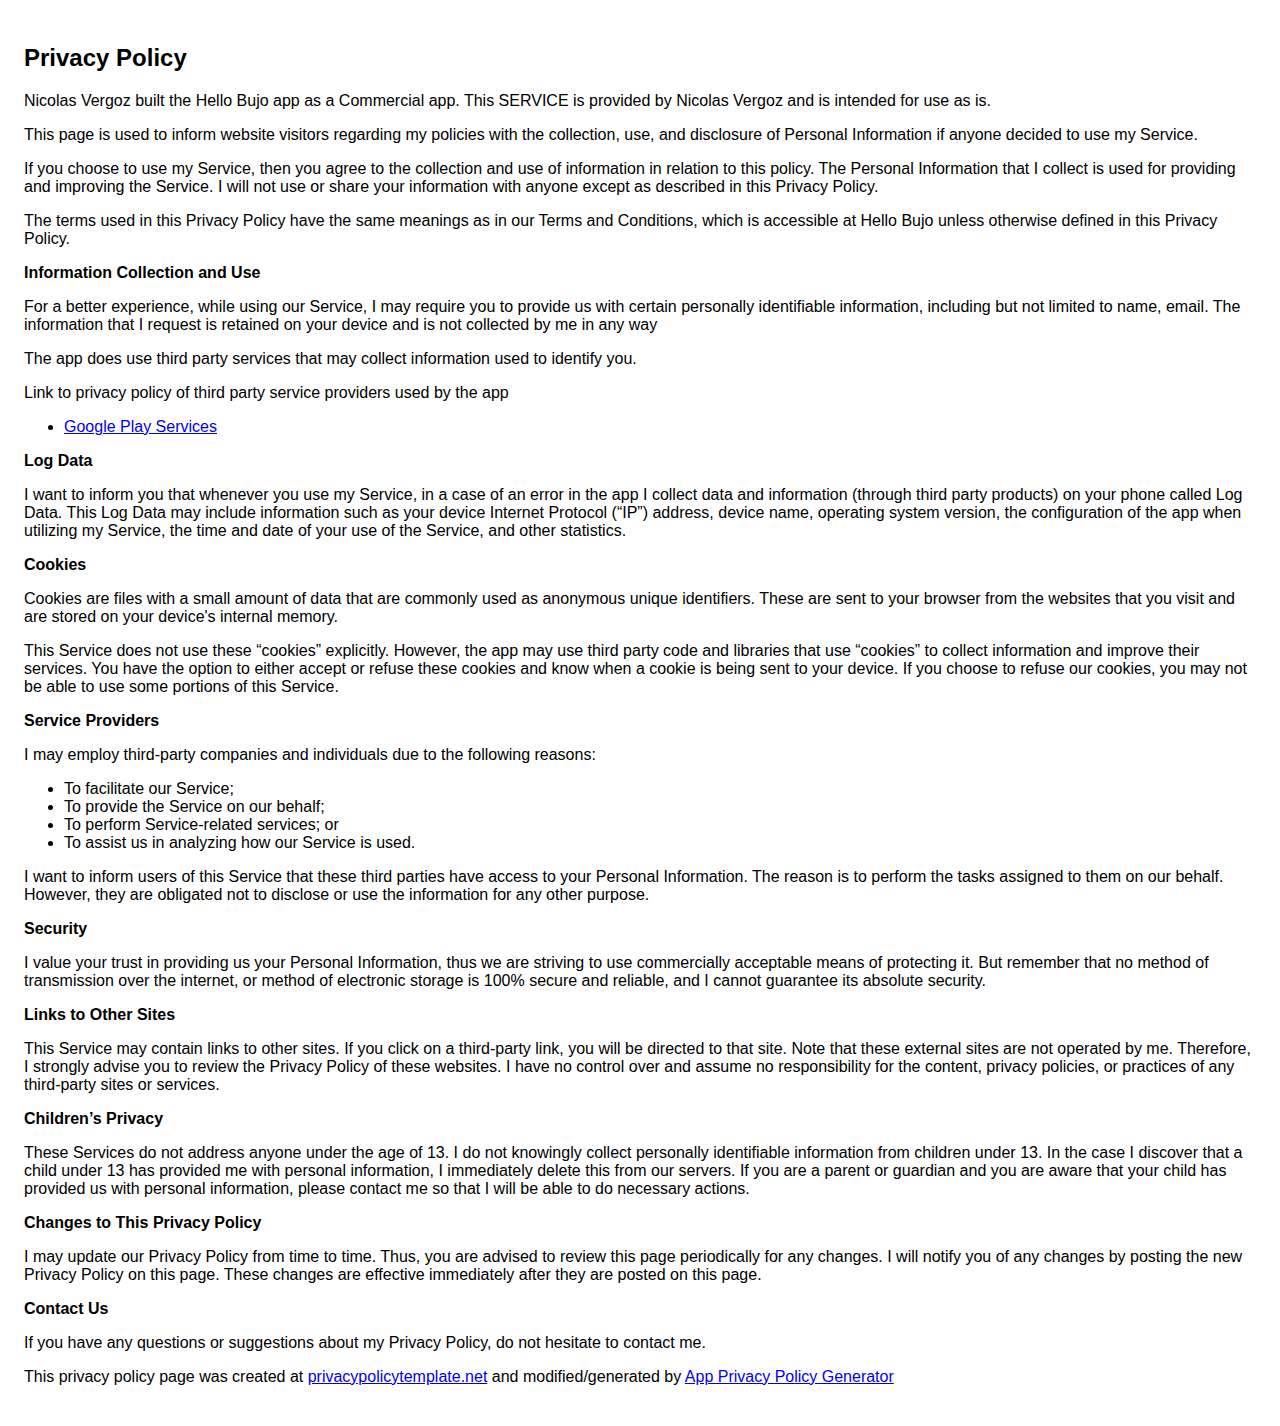
==== privacy.html @ 137a0e54 "privacy file" ====
<!DOCTYPE html><html> <head> <meta charset="utf-8"> <meta name="viewport" content="width=device-width"> <title>Privacy Policy</title> <style>body{font-family: "Helvetica Neue", Helvetica, Arial, sans-serif; padding:1em;}</style></head> <body><h2>Privacy Policy</h2> <p> Nicolas Vergoz built the Hello Bujo app as a Commercial app. This SERVICE is provided by Nicolas Vergoz  and is intended for use as is.
                  </p> <p>This page is used to inform website visitors regarding my policies with the collection, use, and
                    disclosure of Personal Information if anyone decided to use my Service.
                  </p> <p>If you choose to use my Service, then you agree to the collection and use of information in relation
                    to this policy. The Personal Information that I collect is used for providing and improving the
                    Service. I will not use or share your information with anyone except as described
                    in this Privacy Policy.
                  </p> <p>The terms used in this Privacy Policy have the same meanings as in our Terms and Conditions, which is accessible
                    at Hello Bujo unless otherwise defined in this Privacy Policy.
                  </p> <p><strong>Information Collection and Use</strong></p> <p>For a better experience, while using our Service, I may require you to provide us with certain
                    personally identifiable information, including but not limited to name, email. The information that I request is retained on your device and is not collected by me in any way
                  </p> <p>The app does use third party services that may collect information used to identify you.</p> <div><p>Link to privacy policy of third party service providers used by the app</p> <ul><li><a href="https://www.google.com/policies/privacy/" target="_blank">Google Play Services</a></li> <!----> <!----> <!----> <!----> <!----></ul></div> <p><strong>Log Data</strong></p> <p> I want to inform you that whenever you use my Service, in a case of an
                    error in the app I collect data and information (through third party products) on your phone
                    called Log Data. This Log Data may include information such as your device Internet Protocol (“IP”) address,
                    device name, operating system version, the configuration of the app when utilizing my Service,
                    the time and date of your use of the Service, and other statistics.
                  </p> <p><strong>Cookies</strong></p> <p>Cookies are files with a small amount of data that are commonly used as anonymous unique identifiers. These
                    are sent to your browser from the websites that you visit and are stored on your device's internal memory.
                  </p> <p>This Service does not use these “cookies” explicitly. However, the app may use third party code and libraries
                    that use “cookies” to collect information and improve their services. You have the option to either
                    accept or refuse these cookies and know when a cookie is being sent to your device. If you choose to
                    refuse our cookies, you may not be able to use some portions of this Service.
                  </p> <p><strong>Service Providers</strong></p> <p> I may employ third-party companies and individuals due to the following reasons:</p> <ul><li>To facilitate our Service;</li> <li>To provide the Service on our behalf;</li> <li>To perform Service-related services; or</li> <li>To assist us in analyzing how our Service is used.</li></ul> <p> I want to inform users of this Service that these third parties have access to your
                    Personal Information. The reason is to perform the tasks assigned to them on our behalf. However, they
                    are obligated not to disclose or use the information for any other purpose.
                  </p> <p><strong>Security</strong></p> <p> I value your trust in providing us your Personal Information, thus we are striving
                    to use commercially acceptable means of protecting it. But remember that no method of transmission over
                    the internet, or method of electronic storage is 100% secure and reliable, and I cannot guarantee
                    its absolute security.
                  </p> <p><strong>Links to Other Sites</strong></p> <p>This Service may contain links to other sites. If you click on a third-party link, you will be directed
                    to that site. Note that these external sites are not operated by me. Therefore, I strongly
                    advise you to review the Privacy Policy of these websites. I have no control over
                    and assume no responsibility for the content, privacy policies, or practices of any third-party sites
                    or services.
                  </p> <p><strong>Children’s Privacy</strong></p> <p>These Services do not address anyone under the age of 13. I do not knowingly collect
                    personally identifiable information from children under 13. In the case I discover that a child
                    under 13 has provided me with personal information, I immediately delete this from
                    our servers. If you are a parent or guardian and you are aware that your child has provided us with personal
                    information, please contact me so that I will be able to do necessary actions.
                  </p> <p><strong>Changes to This Privacy Policy</strong></p> <p> I may update our Privacy Policy from time to time. Thus, you are advised to review
                    this page periodically for any changes. I will notify you of any changes by posting
                    the new Privacy Policy on this page. These changes are effective immediately after they are posted on
                    this page.
                  </p> <p><strong>Contact Us</strong></p> <p>If you have any questions or suggestions about my Privacy Policy, do not hesitate to contact
                    me.
                  </p> <p>This privacy policy page was created at <a href="https://privacypolicytemplate.net" target="_blank">privacypolicytemplate.net</a>                    and modified/generated by <a href="https://app-privacy-policy-generator.firebaseapp.com/" target="_blank">App Privacy Policy Generator</a></p></body></html>
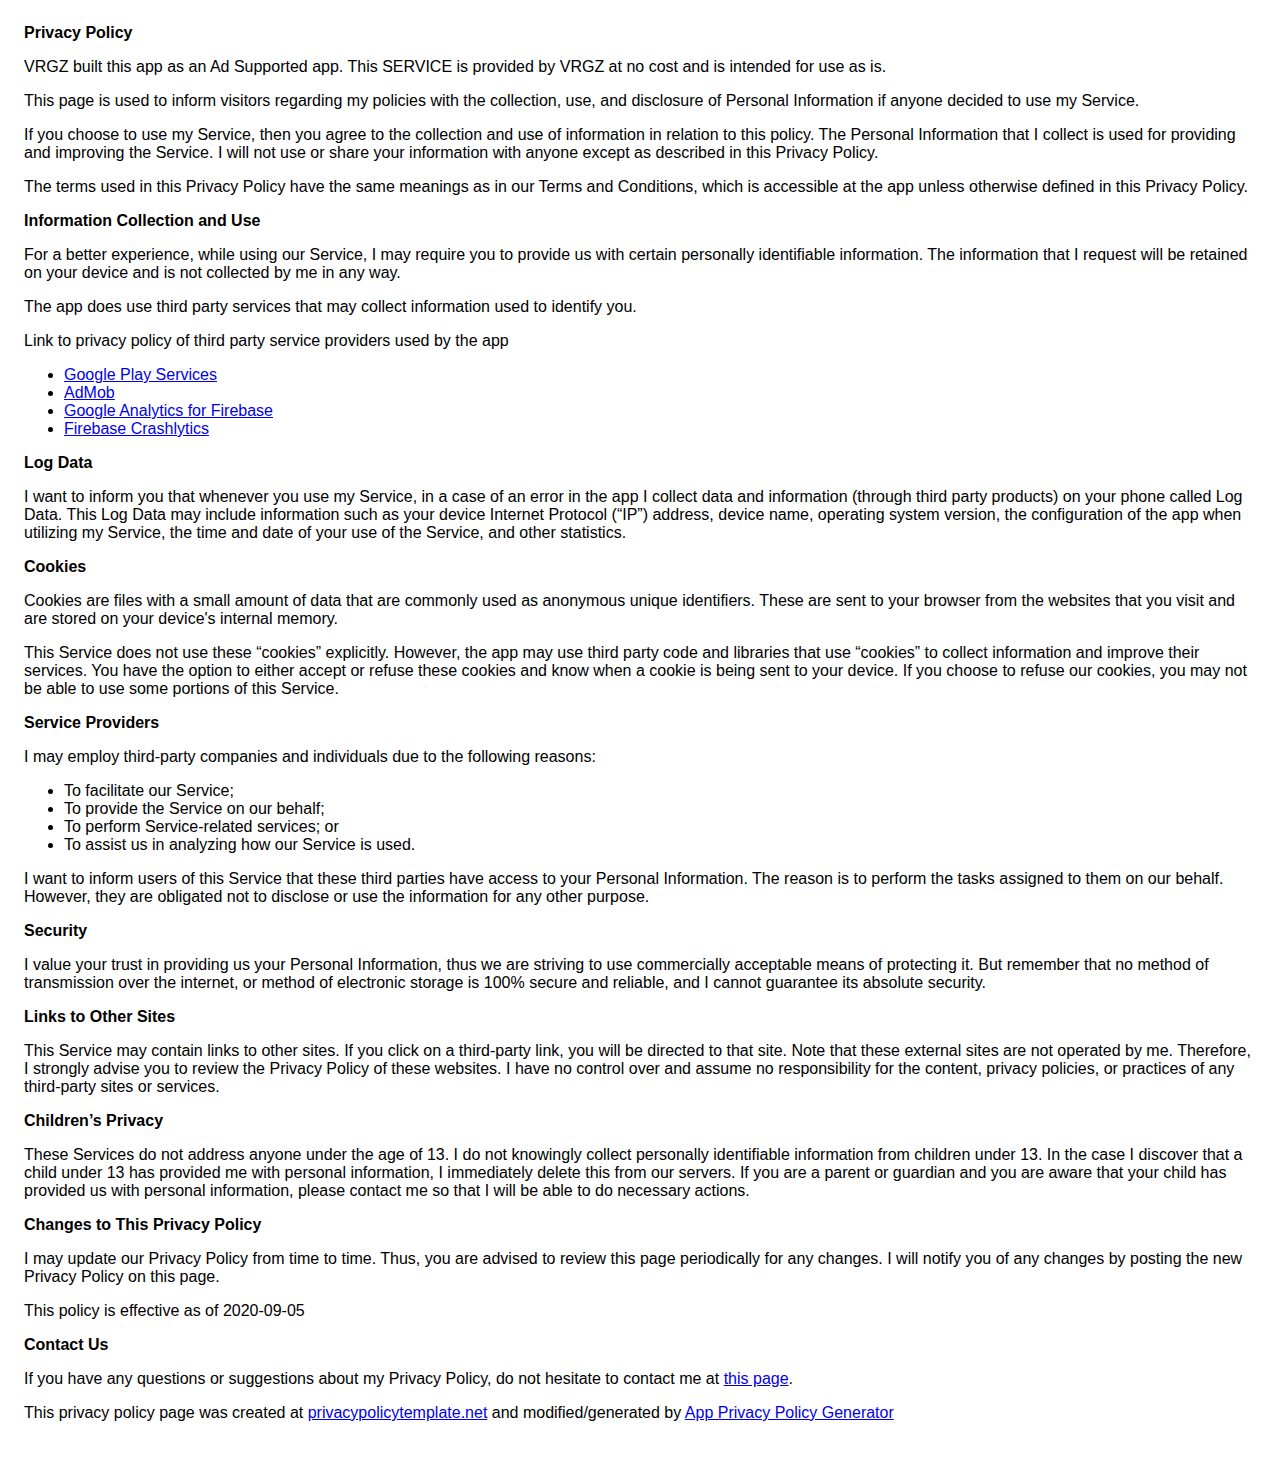
==== commit 12a7511b: "files" ====
--- a/privacy.html
+++ b/privacy.html
@@ -1,46 +1,188 @@
-<!DOCTYPE html><html> <head> <meta charset="utf-8"> <meta name="viewport" content="width=device-width"> <title>Privacy Policy</title> <style>body{font-family: "Helvetica Neue", Helvetica, Arial, sans-serif; padding:1em;}</style></head> <body><h2>Privacy Policy</h2> <p> Nicolas Vergoz built the Hello Bujo app as a Commercial app. This SERVICE is provided by Nicolas Vergoz  and is intended for use as is.
-                  </p> <p>This page is used to inform website visitors regarding my policies with the collection, use, and
-                    disclosure of Personal Information if anyone decided to use my Service.
-                  </p> <p>If you choose to use my Service, then you agree to the collection and use of information in relation
-                    to this policy. The Personal Information that I collect is used for providing and improving the
-                    Service. I will not use or share your information with anyone except as described
-                    in this Privacy Policy.
-                  </p> <p>The terms used in this Privacy Policy have the same meanings as in our Terms and Conditions, which is accessible
-                    at Hello Bujo unless otherwise defined in this Privacy Policy.
-                  </p> <p><strong>Information Collection and Use</strong></p> <p>For a better experience, while using our Service, I may require you to provide us with certain
-                    personally identifiable information, including but not limited to name, email. The information that I request is retained on your device and is not collected by me in any way
-                  </p> <p>The app does use third party services that may collect information used to identify you.</p> <div><p>Link to privacy policy of third party service providers used by the app</p> <ul><li><a href="https://www.google.com/policies/privacy/" target="_blank">Google Play Services</a></li> <!----> <!----> <!----> <!----> <!----></ul></div> <p><strong>Log Data</strong></p> <p> I want to inform you that whenever you use my Service, in a case of an
-                    error in the app I collect data and information (through third party products) on your phone
-                    called Log Data. This Log Data may include information such as your device Internet Protocol (“IP”) address,
-                    device name, operating system version, the configuration of the app when utilizing my Service,
-                    the time and date of your use of the Service, and other statistics.
-                  </p> <p><strong>Cookies</strong></p> <p>Cookies are files with a small amount of data that are commonly used as anonymous unique identifiers. These
-                    are sent to your browser from the websites that you visit and are stored on your device's internal memory.
-                  </p> <p>This Service does not use these “cookies” explicitly. However, the app may use third party code and libraries
-                    that use “cookies” to collect information and improve their services. You have the option to either
-                    accept or refuse these cookies and know when a cookie is being sent to your device. If you choose to
-                    refuse our cookies, you may not be able to use some portions of this Service.
-                  </p> <p><strong>Service Providers</strong></p> <p> I may employ third-party companies and individuals due to the following reasons:</p> <ul><li>To facilitate our Service;</li> <li>To provide the Service on our behalf;</li> <li>To perform Service-related services; or</li> <li>To assist us in analyzing how our Service is used.</li></ul> <p> I want to inform users of this Service that these third parties have access to your
-                    Personal Information. The reason is to perform the tasks assigned to them on our behalf. However, they
-                    are obligated not to disclose or use the information for any other purpose.
-                  </p> <p><strong>Security</strong></p> <p> I value your trust in providing us your Personal Information, thus we are striving
-                    to use commercially acceptable means of protecting it. But remember that no method of transmission over
-                    the internet, or method of electronic storage is 100% secure and reliable, and I cannot guarantee
-                    its absolute security.
-                  </p> <p><strong>Links to Other Sites</strong></p> <p>This Service may contain links to other sites. If you click on a third-party link, you will be directed
-                    to that site. Note that these external sites are not operated by me. Therefore, I strongly
-                    advise you to review the Privacy Policy of these websites. I have no control over
-                    and assume no responsibility for the content, privacy policies, or practices of any third-party sites
-                    or services.
-                  </p> <p><strong>Children’s Privacy</strong></p> <p>These Services do not address anyone under the age of 13. I do not knowingly collect
-                    personally identifiable information from children under 13. In the case I discover that a child
-                    under 13 has provided me with personal information, I immediately delete this from
-                    our servers. If you are a parent or guardian and you are aware that your child has provided us with personal
-                    information, please contact me so that I will be able to do necessary actions.
-                  </p> <p><strong>Changes to This Privacy Policy</strong></p> <p> I may update our Privacy Policy from time to time. Thus, you are advised to review
-                    this page periodically for any changes. I will notify you of any changes by posting
-                    the new Privacy Policy on this page. These changes are effective immediately after they are posted on
-                    this page.
-                  </p> <p><strong>Contact Us</strong></p> <p>If you have any questions or suggestions about my Privacy Policy, do not hesitate to contact
-                    me.
-                  </p> <p>This privacy policy page was created at <a href="https://privacypolicytemplate.net" target="_blank">privacypolicytemplate.net</a>                    and modified/generated by <a href="https://app-privacy-policy-generator.firebaseapp.com/" target="_blank">App Privacy Policy Generator</a></p></body></html>
+<!DOCTYPE html>
+<html>
+
+<head>
+    <meta charset='utf-8'>
+    <meta name='viewport' content='width=device-width'>
+    <title>Privacy Policy</title>
+    <style>
+        body {
+            font-family: 'Helvetica Neue', Helvetica, Arial, sans-serif;
+            padding: 1em;
+        }
+    </style>
+</head>
+
+<body>
+    <strong>Privacy Policy</strong>
+    <p>
+        VRGZ built this app as
+        an Ad Supported app. This SERVICE is provided by
+        VRGZ at no cost and is intended for use as
+        is.
+    </p>
+    <p>
+        This page is used to inform visitors regarding my
+        policies with the collection, use, and disclosure of Personal
+        Information if anyone decided to use my Service.
+    </p>
+    <p>
+        If you choose to use my Service, then you agree to
+        the collection and use of information in relation to this
+        policy. The Personal Information that I collect is
+        used for providing and improving the Service. I will not use or share your information with
+        anyone except as described in this Privacy Policy.
+    </p>
+    <p>
+        The terms used in this Privacy Policy have the same meanings
+        as in our Terms and Conditions, which is accessible at
+        the app unless otherwise defined in this Privacy Policy.
+    </p>
+    <p><strong>Information Collection and Use</strong></p>
+    <p>
+        For a better experience, while using our Service, I
+        may require you to provide us with certain personally
+        identifiable information. The information that
+        I request will be retained on your device and is not collected by me in any way.
+    </p>
+    <div>
+        <p>
+            The app does use third party services that may collect
+            information used to identify you.
+        </p>
+        <p>
+            Link to privacy policy of third party service providers used
+            by the app
+        </p>
+        <ul>
+            <li><a href="https://www.google.com/policies/privacy/" target="_blank" rel="noopener noreferrer">Google Play
+                    Services</a></li>
+            <li><a href="https://support.google.com/admob/answer/6128543?hl=en" target="_blank"
+                    rel="noopener noreferrer">AdMob</a></li>
+            <li><a href="https://firebase.google.com/policies/analytics" target="_blank"
+                    rel="noopener noreferrer">Google Analytics for Firebase</a></li>
+            <li><a href="https://firebase.google.com/support/privacy/" target="_blank"
+                    rel="noopener noreferrer">Firebase Crashlytics</a></li>
+            <!---->
+            <!---->
+            <!---->
+            <!---->
+            <!---->
+            <!---->
+            <!---->
+            <!---->
+            <!---->
+            <!---->
+            <!---->
+            <!---->
+            <!---->
+            <!---->
+            <!---->
+            <!---->
+            <!---->
+            <!---->
+            <!---->
+        </ul>
+    </div>
+    <p><strong>Log Data</strong></p>
+    <p>
+        I want to inform you that whenever you
+        use my Service, in a case of an error in the app
+        I collect data and information (through third party
+        products) on your phone called Log Data. This Log Data may
+        include information such as your device Internet Protocol
+        (“IP”) address, device name, operating system version, the
+        configuration of the app when utilizing my Service,
+        the time and date of your use of the Service, and other
+        statistics.
+    </p>
+    <p><strong>Cookies</strong></p>
+    <p>
+        Cookies are files with a small amount of data that are
+        commonly used as anonymous unique identifiers. These are sent
+        to your browser from the websites that you visit and are
+        stored on your device's internal memory.
+    </p>
+    <p>
+        This Service does not use these “cookies” explicitly. However,
+        the app may use third party code and libraries that use
+        “cookies” to collect information and improve their services.
+        You have the option to either accept or refuse these cookies
+        and know when a cookie is being sent to your device. If you
+        choose to refuse our cookies, you may not be able to use some
+        portions of this Service.
+    </p>
+    <p><strong>Service Providers</strong></p>
+    <p>
+        I may employ third-party companies and
+        individuals due to the following reasons:
+    </p>
+    <ul>
+        <li>To facilitate our Service;</li>
+        <li>To provide the Service on our behalf;</li>
+        <li>To perform Service-related services; or</li>
+        <li>To assist us in analyzing how our Service is used.</li>
+    </ul>
+    <p>
+        I want to inform users of this Service
+        that these third parties have access to your Personal
+        Information. The reason is to perform the tasks assigned to
+        them on our behalf. However, they are obligated not to
+        disclose or use the information for any other purpose.
+    </p>
+    <p><strong>Security</strong></p>
+    <p>
+        I value your trust in providing us your
+        Personal Information, thus we are striving to use commercially
+        acceptable means of protecting it. But remember that no method
+        of transmission over the internet, or method of electronic
+        storage is 100% secure and reliable, and I cannot
+        guarantee its absolute security.
+    </p>
+    <p><strong>Links to Other Sites</strong></p>
+    <p>
+        This Service may contain links to other sites. If you click on
+        a third-party link, you will be directed to that site. Note
+        that these external sites are not operated by me.
+        Therefore, I strongly advise you to review the
+        Privacy Policy of these websites. I have
+        no control over and assume no responsibility for the content,
+        privacy policies, or practices of any third-party sites or
+        services.
+    </p>
+    <p><strong>Children’s Privacy</strong></p>
+    <p>
+        These Services do not address anyone under the age of 13.
+        I do not knowingly collect personally
+        identifiable information from children under 13. In the case
+        I discover that a child under 13 has provided
+        me with personal information, I immediately
+        delete this from our servers. If you are a parent or guardian
+        and you are aware that your child has provided us with
+        personal information, please contact me so that
+        I will be able to do necessary actions.
+    </p>
+    <p><strong>Changes to This Privacy Policy</strong></p>
+    <p>
+        I may update our Privacy Policy from
+        time to time. Thus, you are advised to review this page
+        periodically for any changes. I will
+        notify you of any changes by posting the new Privacy Policy on
+        this page.
+    </p>
+    <p>This policy is effective as of 2020-09-05</p>
+    <p><strong>Contact Us</strong></p>
+    <p>
+        If you have any questions or suggestions about my
+        Privacy Policy, do not hesitate to contact me at <a href="nicolasvergoz.github.io/vrgz/contact-us" target="_blank" rel="noopener noreferrer">this page</a>.
+    </p>
+    <p>
+        This privacy policy page was created at
+        <a href="https://privacypolicytemplate.net" target="_blank"
+            rel="noopener noreferrer">privacypolicytemplate.net</a>
+        and modified/generated by
+        <a href="https://app-privacy-policy-generator.firebaseapp.com/" target="_blank" rel="noopener noreferrer">App
+            Privacy Policy Generator</a></p>
+</body>
+
+</html>
